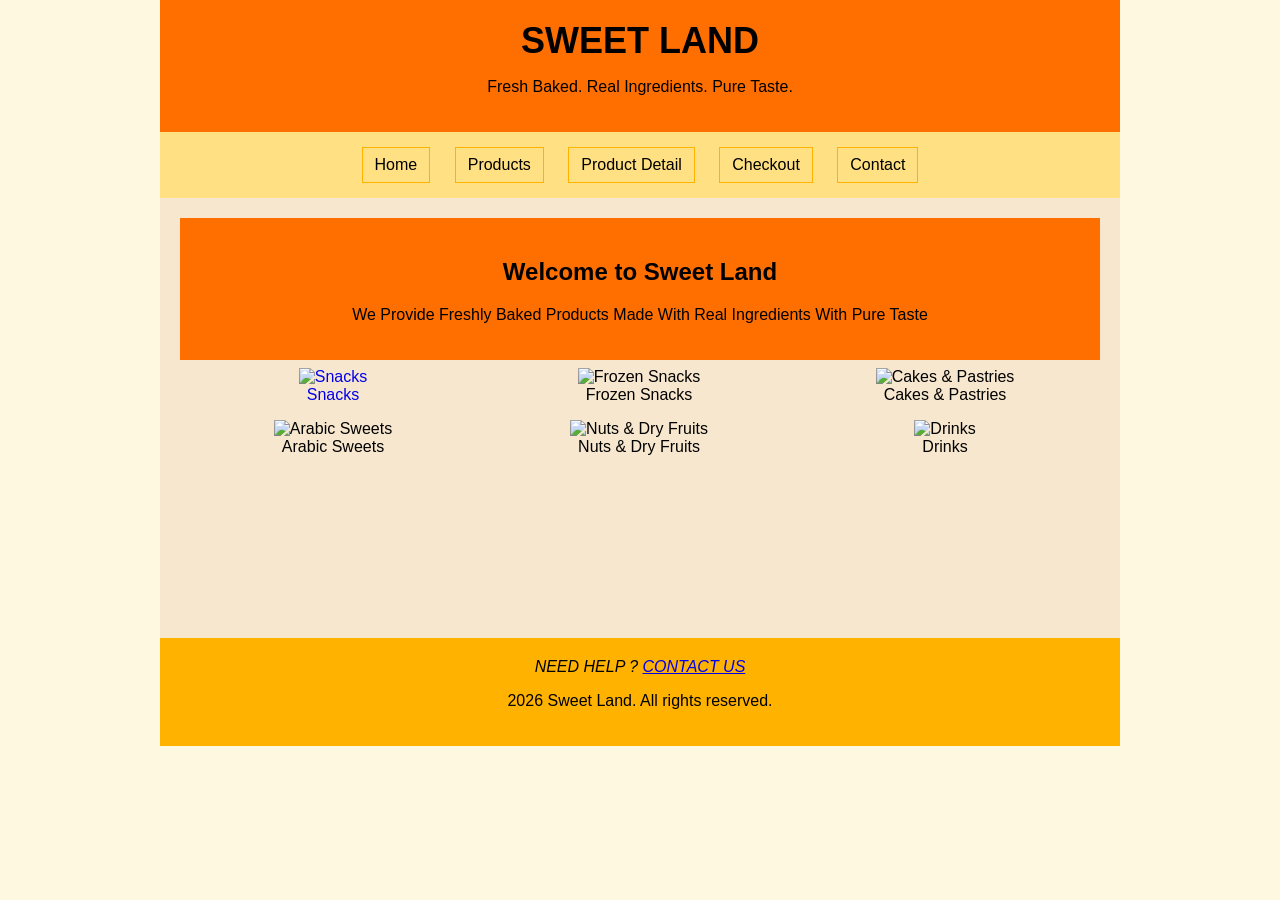
==== index.html @ 7c33368a "Add files via upload" ====
<!DOCTYPE html>
<html lang="en">
<head>
	<title>Sweet Land Bakery</title>
	<meta charset="utf-8">
	<link rel="stylesheet" href="css/style.css">

</head>
<body>
<div id="container">
	<header>
	<h1> SWEET LAND </h1>
	<p>Fresh Baked. Real Ingredients. Pure Taste.</p>
	</header>

<nav id="navigation">
	<ul>
		<li><a href="index.html">Home</a></li>
		<li><a href="products.html">Products</a></li>
		<li><a href="product-detail.html">Product Detail</a></li>
		<li><a href="checkout-detail.html">Checkout</a></li>
		<li><a href="contact.html">Contact</a></li>
	</ul>
</nav>

<section id="content">
<!-- Content Starts Here -->
	<header> 
	<h2>Welcome to Sweet Land</h2>
	<p>We Provide Freshly Baked Products Made With Real Ingredients With Pure Taste</p>
	</header>

<div id="categories">
<a href="products.html">
	<figure>
		<img src="images/snack.WEBP" height="200" width="300" alt="Snacks">
		<figcaption>Snacks</figcaption>
	</figure>
</a>

	<figure>
		<img src="images/frozen.WEBP" height="200" width="300" alt="Frozen Snacks">
		<figcaption>Frozen Snacks</figcaption>
	</figure>

	<figure>
		<img src="images/Cakes.JPEG" height="200" width="300" alt="Cakes & Pastries">
		<figcaption>Cakes & Pastries</figcaption>
	</figure>

	<figure>
		<img src="images/arabic-sweet.JPG" height="200" width="300" alt="Arabic Sweets">
		<figcaption>Arabic Sweets</figcaption>
	</figure>

	<figure>
		<img src="images/nuts.WEBP" height="200" width="300" alt="Nuts & Dry Fruits">
		<figcaption>Nuts & Dry Fruits</figcaption>
	</figure>

	<figure>
		<img src="images/juice.JPEG" height="200" width="300" alt="Drinks">
		<figcaption>Drinks</figcaption>
	</figure>

</div>

<!-- Content Ends Here -->
</section>

<footer id="siteinfo">
	<address>
		NEED HELP ? <a href="contact.html">CONTACT US </a>
</address>
<p>2026 Sweet Land. All rights reserved.</p>
</footer>
</div>
</body>
</html>
---- css/style.css ----
body {
	margin: 0;
	padding: 0;
	font-family: Arial, sans-serif;
	background-color: #FFF8E1;
}

#container {
	width: 960px;
	margin: 0 auto;
	background-color: #F7E7CE ;
	overflow: auto;
}

header {
	background-color: #FF6F00;
	color: black;
	padding: 20px;
	text-align: center;
}

header h1 {
	margin: 0;
	font-size: 36px;
}

#navigation {
	background-color: #FFE082;
	padding: 15px;
	text-align: center;
}

#navigation ul {
	list-style: none;
	margin: 0;
	padding: 0;
}

#navigation li {
	display: inline;
	margin:0 10px;
}

#navigation a {
	color: black;
	text-decoration: none;
	border: 1px solid #FFB300;
	padding: 8px 12px;
	display: inline-block;
}
#navigation a:hover {
	background-color: #FFF8E1;
	color: #FF6F00;
	transition: 0.3s;

}
#content {
	padding: 20px;
	min-height: 400px;
	overflow: auto;
}

#categories figure {
	width: 290px;
	float: left;
	margin: 8px;
	text-align: center;
}

#categories figure:hover {
	background-color: #FF6F00;
	color: #FFF8E1;
	transition: 0.3s;
}

#siteinfo {
	background-color: #FFB300;
	color: black;
	padding: 20px;
	text-align: center;
}

#siteinfo:hover {
	background-color: #FFF8E1;
	color: #FF6F00;
	transition: 0.3s;

}
	
@media screen and (max-width: 768px) {
#container {
	width: 100%;
}

#categories figure {
	width: 90%;
	float: none;
	margin: 10px auto;
}
}
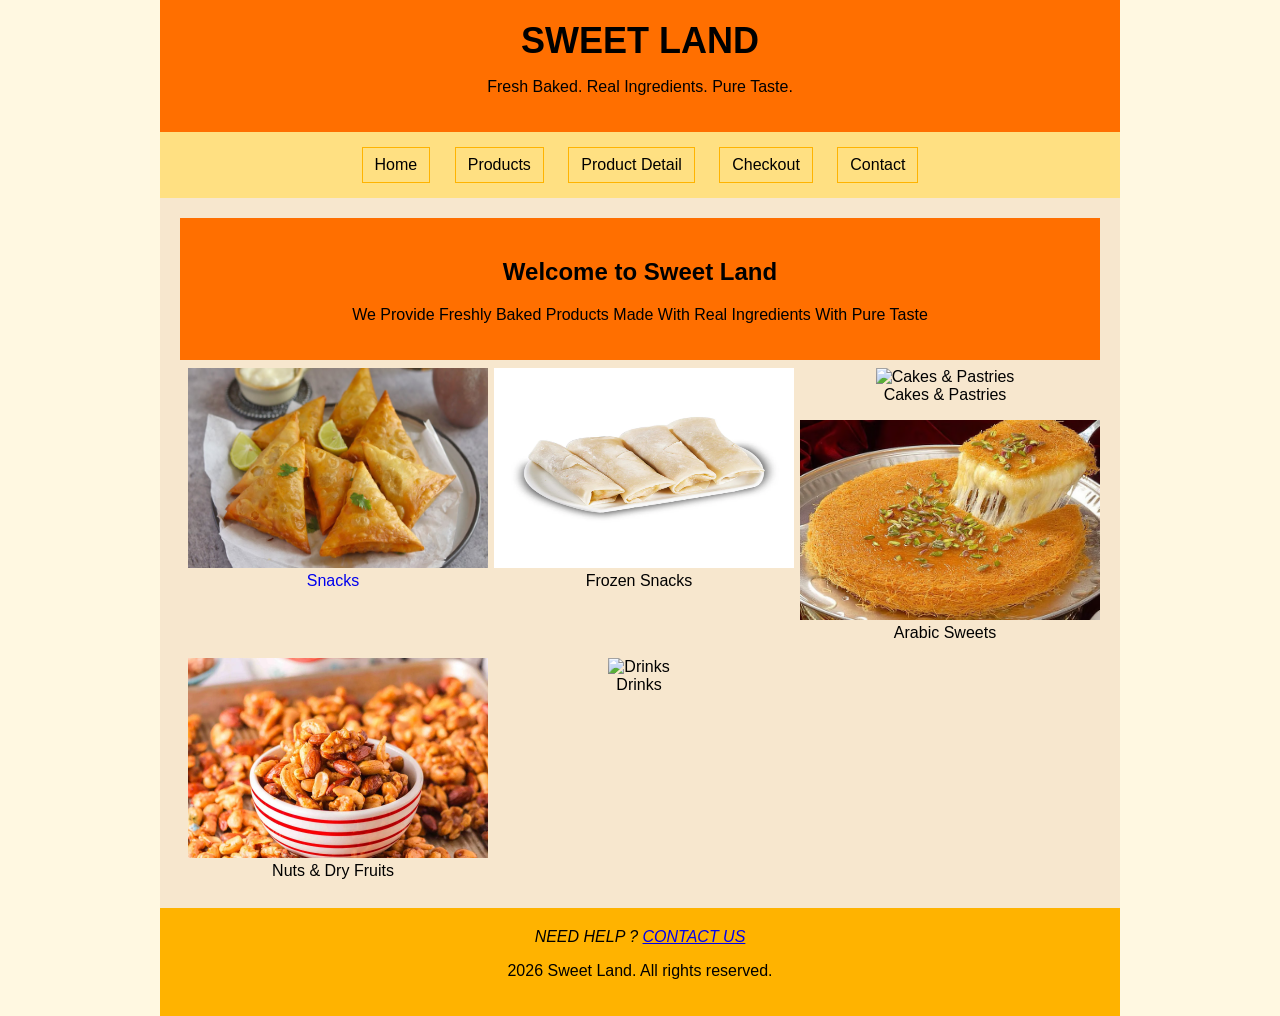
==== commit 8bdae59a: "index.html" ====
--- a/index.html
+++ b/index.html
@@ -33,33 +33,33 @@
 <div id="categories">
 <a href="products.html">
 	<figure>
-		<img src="images/snack.WEBP" height="200" width="300" alt="Snacks">
+		<img src="images/snack.webp" height="200" width="300" alt="Snacks">
 		<figcaption>Snacks</figcaption>
 	</figure>
 </a>
 
 	<figure>
-		<img src="images/frozen.WEBP" height="200" width="300" alt="Frozen Snacks">
+		<img src="images/frozen.webp" height="200" width="300" alt="Frozen Snacks">
 		<figcaption>Frozen Snacks</figcaption>
 	</figure>
 
 	<figure>
-		<img src="images/Cakes.JPEG" height="200" width="300" alt="Cakes & Pastries">
+		<img src="images/Cakes.jpg" height="200" width="300" alt="Cakes & Pastries">
 		<figcaption>Cakes & Pastries</figcaption>
 	</figure>
 
 	<figure>
-		<img src="images/arabic-sweet.JPG" height="200" width="300" alt="Arabic Sweets">
+		<img src="images/arabic-sweet.jpg" height="200" width="300" alt="Arabic Sweets">
 		<figcaption>Arabic Sweets</figcaption>
 	</figure>
 
 	<figure>
-		<img src="images/nuts.WEBP" height="200" width="300" alt="Nuts & Dry Fruits">
+		<img src="images/nuts.webp" height="200" width="300" alt="Nuts & Dry Fruits">
 		<figcaption>Nuts & Dry Fruits</figcaption>
 	</figure>
 
 	<figure>
-		<img src="images/juice.JPEG" height="200" width="300" alt="Drinks">
+		<img src="images/juice.jpg" height="200" width="300" alt="Drinks">
 		<figcaption>Drinks</figcaption>
 	</figure>
 
@@ -76,4 +76,4 @@
 </footer>
 </div>
 </body>
-</html>+</html>
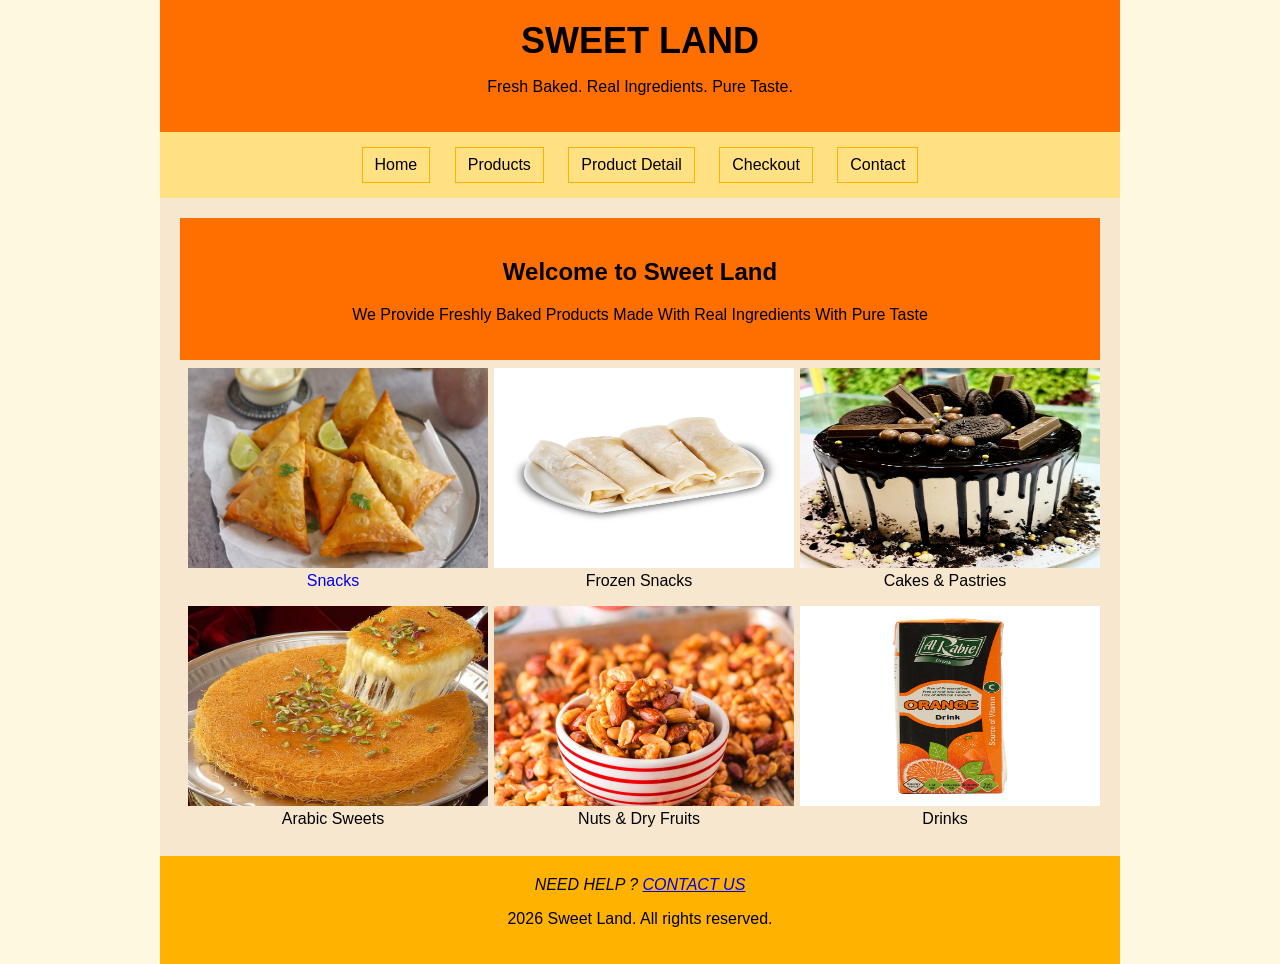
==== commit 8ff452e3: "Update index.html" ====
--- a/index.html
+++ b/index.html
@@ -44,7 +44,7 @@
 	</figure>
 
 	<figure>
-		<img src="images/Cakes.jpg" height="200" width="300" alt="Cakes & Pastries">
+		<img src="images/Cakes.jpeg" height="200" width="300" alt="Cakes & Pastries">
 		<figcaption>Cakes & Pastries</figcaption>
 	</figure>
 
@@ -59,7 +59,7 @@
 	</figure>
 
 	<figure>
-		<img src="images/juice.jpg" height="200" width="300" alt="Drinks">
+		<img src="images/juice.jpeg" height="200" width="300" alt="Drinks">
 		<figcaption>Drinks</figcaption>
 	</figure>
 
